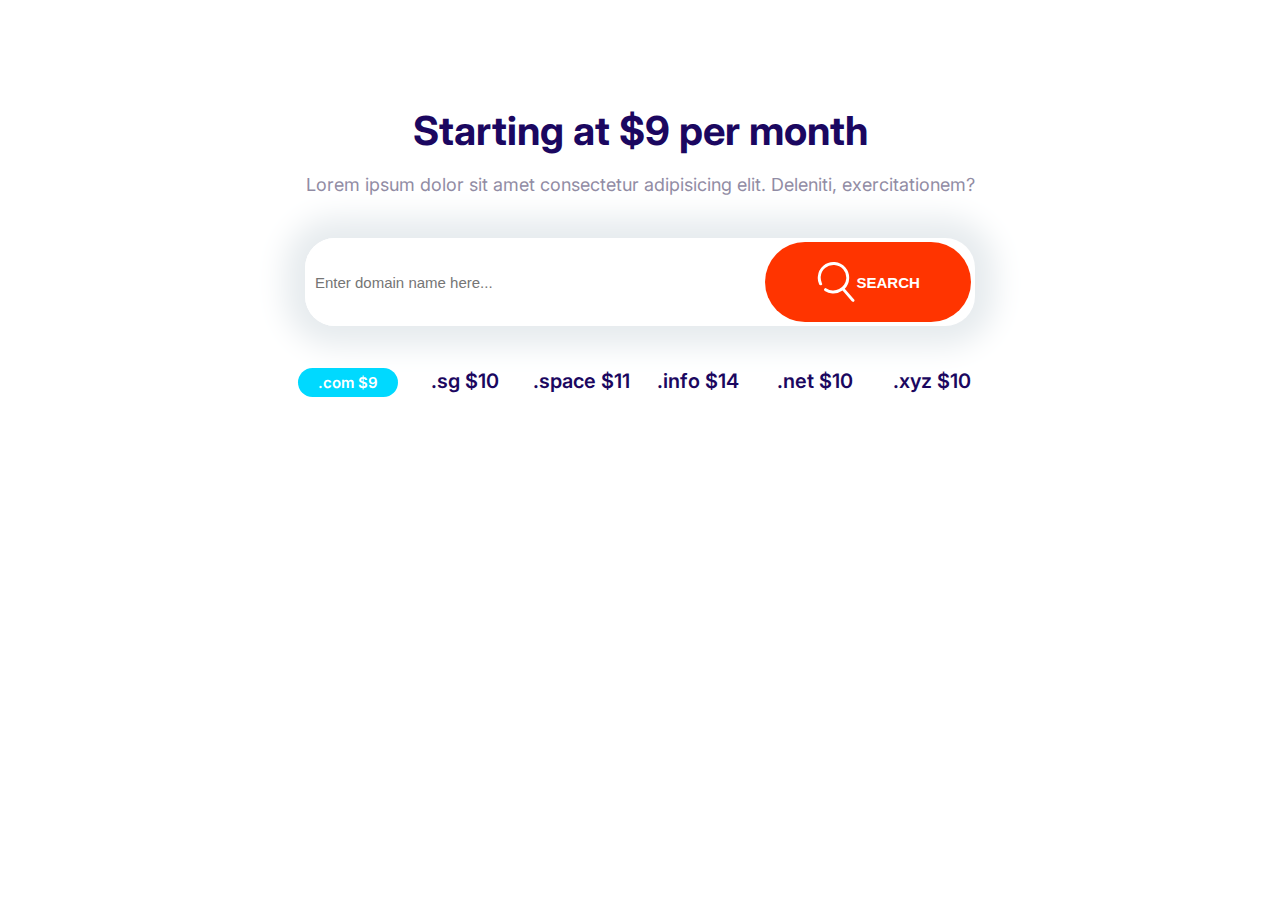
==== playground.html @ 2a0f7d4b "Putting it all together" ====
<!DOCTYPE html>
<html lang="en">
  <head>
    <meta charset="UTF-8" />
    <meta name="viewport" content="width=device-width, initial-scale=1.0" />
    <title>Document</title>
    <link rel="preconnect" href="https://fonts.gstatic.com" />
    <link
      href="https://fonts.googleapis.com/css2?family=Inter:wght@400;600;700&display=swap"
      rel="stylesheet"
    />
    <link rel="stylesheet" href="css/normalize.css" />
    <link rel="stylesheet" href="css/styles.css" />
  </head>
  <body>
    <section class="block container block-domain">
      <header class="block__header">
        <h2>Starting at $9 per month</h2>
        <p>
          Lorem ipsum dolor sit amet consectetur adipisicing elit. Deleniti,
          exercitationem?
        </p>
      </header>
      <div class="input-group">
        <input
          type="text"
          class="input"
          placeholder="Enter domain name here..."
        />
        <button class="btn btn--accent">
          <svg class="icon icon--white">
            <use xlink:href="images/sprite.svg#search"></use></svg
          >Search
        </button>
      </div>
      <ul class="list block-domain__prices">
        <li><span class="badge badge--secondary">.com $9</span></li>
        <li>.sg $10</li>
        <li>.space $11</li>
        <li>.info $14</li>
        <li>.net $10</li>
        <li>.xyz $10</li>
      </ul>
    </section>
  </body>
</html>
---- css/styles.css ----
:root {
  --color-primary: #2584ff;
  --color-secondary: #00d9ff;
  --color-accent: #ff3400;
  --color-headings: #1b0760;
  --color-body: #918ca4;
  --color-body-darker: #5c5577;
  --color-border: #ccc;
}

*,
*::after,
*::before {
  box-sizing: border-box;
}

html {
  font-size: 62.5%;
}

/*-----------Typography-----------------------------------------------*/

body {
  font-family: Inter, Arial, Helvetica, sans-serif;
  font-size: 2.4rem;
  line-height: 1.5;
  color: var(--color-body);
}
h1,
h2,
h3 {
  color: var(--color-headings);
  margin-bottom: 1rem;
}

h1 {
  font-size: 7rem;
}
h2 {
  font-size: 4rem;
}
h3 {
  font-size: 3rem;
}

p {
  margin-top: 0;
}

@media screen and (min-width: 1024px) {
  body {
    font-size: 1.8rem;
  }
  h1 {
    font-size: 8rem;
  }
  h2 {
    font-size: 4rem;
  }
  h3 {
    font-size: 2.4rem;
  }
}

/*-----------Links-----------------------------------------------*/

a {
  text-decoration: none;
}

.link-arrow {
  color: var(--color-accent);
  text-transform: uppercase;
  font-size: 2rem;
  font-weight: bold;
}

.link-arrow::after {
  content: "-->";
  margin-left: 5px;
  transition: margin 0.15s;
}
.link-arrow:hover::after {
  margin-left: 10px;
}
@media screen and (min-width: 1024px) {
  .link-arrow {
    font-size: 1.5rem;
  }
}

/*-----------Badges-----------------------------------------------*/

.badge {
  border-radius: 20px;
  font-size: 2rem;
  font-weight: 600;
  padding: 0.5rem 2rem;
  white-space: nowrap;
}

.badge--primary {
  background: var(--color-primary);
  color: white;
}

.badge--secondary {
  background: var(--color-secondary);
  color: white;
}

.badge--small {
  font-size: 1.6rem;
}

@media screen and (min-width: 1024px) {
  .badge {
    font-size: 1.5rem;
  }

  .badge--small {
    font-size: 1.2rem;
  }
}

/*-----------Lists----------------------------------------------*/

.list {
  list-style: none;
  padding-left: 0;
}

.list--inline .list__item {
  display: inline-block;
  padding-right: 2rem;
}

.list--tick {
  list-style-image: url(/images/tick.svg);
  padding-left: 3rem;
}
.list--tick .list__item {
  padding-left: 0.5rem;
  margin-bottom: 1rem;
}

@media screen and (min-width: 1024px) {
  .list--tick .list__item {
    padding-left: 0rem;
  }
}

/*-----------Icons----------------------------------------------*/

.icon {
  width: 40px;
  height: 40px;
}
.icon--small {
  width: 30px;
  height: 30px;
}

.icon--primary {
  fill: var(--color-primary);
}

.icon--white {
  fill: white;
}

.icon-container {
  background: rgb(255, 245, 245);
  border-radius: 100%;
  width: 60px;
  height: 60px;
  display: flex;
  justify-content: center;
  align-items: center;
}

.icon-container--accent {
  background: var(--color-accent);
}

/*-----------Buttons----------------------------------------------*/
.btn {
  border-radius: 40px;
  border: 0;
  cursor: pointer;
  font-size: 1.8rem;
  font-weight: 600;
  padding: 2rem 4vw;
  text-align: center;
  text-transform: uppercase;
  white-space: nowrap;
  margin: 1rem 0;
}

.btn--primary {
  background: var(--color-primary);
  color: white;
}
.btn--primary:hover {
  background: #3a8ffd;
}

.btn--secondary {
  background: var(--color-secondary);
  color: white;
}
.btn--secondary:hover {
  background: #00c8eb;
}

.btn--accent {
  background: var(--color-accent);
  color: white;
}
.btn--accent:hover {
  background: #ec3000;
}

.btn--block {
  width: 100%;
  display: inline-block;
}

.btn--border {
  background: white;
  color: var(--color-headings);
  border: 2px solid var(--color-headings);
}
.btn--border:hover {
  background: var(--color-headings);
  color: white;
}

.btn--stretched {
  padding-right: 6rem;
  padding-left: 6rem;
}

@media screen and (min-width: 1024px) {
  .btn {
    font-size: 1.5rem;
  }
}

/*-----------Input components----------------------------------------------*/
.input {
  border-radius: 30px;
  border: 1px solid var(--color-border);
  color: var(--color-headings);
  font-size: 2rem;
  font-weight: 400;
  outline: 0;
  padding: 2.5rem 1.5rem;
}

.input-group {
  border-radius: 30px;
  border: 1px solid var(--color-border);
  display: flex;
}
.input-group .input {
  border: 0;
  flex-grow: 1;
  padding: 1.5rem 1rem;
  width: 0;
}
.input-group .btn {
  margin: 4px;
  display: flex;
  align-items: center;
}
.btn .icon {
  fill: white;
}

@media screen and (min-width: 1024px) {
  .input {
    font-size: 1.5rem;
  }
}

/*-----------Cards----------------------------------------------*/

.card {
  border-radius: 5px;
  overflow: hidden;
  box-shadow: 0 0 20px 10px #f3f3f3;
}

.card--primary .card__header {
  background: var(--color-primary);
  color: #fff;
}

.card--secondary .card__header {
  background: var(--color-secondary);
  color: #fff;
}
.card__header,
.card__body {
  padding: 2rem 3rem;
}

.card--primary .badge--primary {
  background: #126de4;
}

.card--secondary .badge--secondary {
  background: #02cdf1;
}

/*-----------Plans----------------------------------------------*/
.plan {
  transition: transform 0.2s ease-out;
}

.plan__name {
  color: #fff;
  margin: 0;
  font-weight: 500;
  font-size: 2.4rem;
}

.plan__price {
  font-size: 6rem;
}

.plan__billing-cycle {
  font-size: 2.4rem;
  font-weight: 300;
  opacity: 0.8;
  margin-right: 1rem;
}

.plan__description {
  font-size: 2rem;
  font-weight: 300;
  letter-spacing: 1px;
}

.plan .list__item {
  margin-bottom: 2rem;
}

.plan--popular {
  transform: scale(1.1);
}

.plan--popular .card__header {
  position: relative;
}

.plan--popular .card__header::before {
  content: url(../images/popular.svg);
  width: 40px;
  display: inline-block;
  position: absolute;
  top: -6px;
  right: 5%;
}

.plan:hover {
  transform: scale(1.05);
}

.plan--popular:hover {
  transform: scale(1.15);
}

@media screen and (min-width: 1024px) {
  .plan__name {
    font-size: 1.4rem;
  }

  .plan__price {
    font-size: 5rem;
  }

  .plan__billing-cycle {
    font-size: 1.6rem;
  }

  .plan__description {
    font-size: 1.7rem;
  }
}

/*-----------Media-Objects----------------------------------------------*/

.media {
  display: flex;
  margin-bottom: 4rem;
}
.media__title {
  margin-top: 0;
}
.media__body {
  padding: 0 2rem;
}
.media__image {
  margin-top: 1rem;
}

/*-----------Quotes----------------------------------------------*/

.quote {
  font-style: italic;
  font-size: 3rem;
  color: var(--color-body-darker);
  line-height: 1.3;
}
.quote__text::before {
  content: open-quote;
}
.quote__text::after {
  content: close-quote;
}
.quote__author {
  font-size: 3rem;
  font-weight: 500;
  font-style: normal;
  margin-bottom: 0;
}
.quote__organisation {
  color: var(--color-headings);
  opacity: 0.4;
  font-size: 2rem;
  font-style: normal;
}
@media screen and (min-width: 1024px) {
  .quote {
    font-size: 2rem;
  }
  .quote__author {
    font-size: 2.4rem;
  }
  .quote__organisation {
    font-size: 1.6rem;
  }
}

/*-----------Grid----------------------------------------------*/

.grid {
  display: grid;
}
@media screen and (min-width: 768px) {
  .grid--1x2 {
    grid-template-columns: repeat(2, 1fr);
  }
}
@media screen and (min-width: 1024px) {
  .grid--1x3 {
    grid-template-columns: repeat(3, 1fr);
  }
}

/*----------Testimonial----------------------------------------------*/

.testimonial {
  padding: 3rem;
}
.testimonial__image > img {
  width: 100%;
}
.testimonial__image {
  position: relative;
}
.testimonial__image .icon-container {
  position: absolute;
  right: -30px;
  top: 3rem;
}

@media screen and (min-width: 768px) {
  .testimonial .quote,
  .testimonial .quote__author {
    font-size: 2.4rem;
  }
  .testimonial .quote {
    margin-left: 6rem;
  }
}

/*----------Callouts----------------------------------------------*/

.callout {
  padding: 4rem;
  border-radius: 5px;
}
.callout--primary {
  background: var(--color-primary);
  color: white;
}
.callout__content {
  text-align: center;
  margin-bottom: 1rem;
}
.callout__heading {
  color: white;
  margin-top: 0;
  font-size: 3rem;
}
.callout .btn {
  justify-self: center;
  align-self: center;
}

@media screen and (min-width: 768px) {
  .callout .grid--1x2 {
    grid-template-columns: 1fr auto;
  }
  .callout__content {
    text-align: left;
  }

  .callout .btn {
    justify-self: start;
    margin: 0 2rem;
  }
}

/*----------Collapsibles----------------------------------------------*/
.collapsible__header {
  display: flex;
  justify-content: space-between;
}
.collapsible__heading {
  margin-top: 0;
  font-size: 3rem;
}
.collapsible__chevron {
  transform: rotate(-90deg);
  transition: transform 0.3s;
}
.collapsible__content {
  max-height: 0;
  overflow: hidden;
  opacity: 0;
  transition: all 0.3s;
}
.collapsible--expanded .collapsible__chevron {
  transform: rotate(0);
}

.collapsible--expanded .collapsible__content {
  max-height: 100vh;
  opacity: 1;
}

/*----------Blocks----------------------------------------------*/
.block {
  --padding-vertical: 6rem;
  padding: var(--padding-vertical) 2rem;
}

.block__header {
  text-align: center;
  margin-bottom: 4rem;
}

.block__heading {
  margin-top: 0;
}

.block--dark {
  background: #000;
  color: #7b858b;
}

.block--dark h1,
.block--dark h2,
.block--dark h3 {
  color: #fff;
}

.block--dark p {
  color: var(--color-body);
}
.block--skewed-right {
  padding-bottom: calc(var(--padding-vertical) + 4rem);
  clip-path: polygon(0% 0%, 100% 0%, 100% 100%, 0% 90%);
}

.block--skewed-left {
  padding-bottom: calc(var(--padding-vertical) + 4rem);
  clip-path: polygon(0% 0%, 100% 0%, 100% 90%, 0% 100%);
}

.container {
  max-width: 1140px;
  margin: 0 auto;
}

/*----------Navbar----------------------------------------------*/
.nav {
  background: black;
  display: flex;
  justify-content: space-between;
  padding: 0 1rem;
  flex-wrap: wrap;
  align-items: center;
}
.nav__list {
  width: 100%;
  margin: 0;
}
.nav__item {
  border-bottom: 1px solid #222;
  padding: 0 0 0.5rem 2rem;
}

.nav__item > a {
  color: #ccc;
  transition: color 0.3s;
}

.nav__item > a:hover {
  color: white;
}

.nav__toggler {
  opacity: 0.5;
  transition: box-shadow 0.15s;
}

.nav.collapsible--expanded .nav__toggler {
  opacity: 1;
  box-shadow: 0 0 0 3px grey;
  border-radius: 5px;
}

.nav__brand {
  transform: translateY(5px);
}

@media screen and (min-width: 768px) {
  .nav__toggler {
    display: none;
  }
  .nav__list {
    width: auto;
    display: flex;
    font-size: 1.6rem;
    max-height: 100%;
    opacity: 1;
  }
  .nav__item {
    border: 0;
  }
}

/*----------Hero component----------------------------------------------*/
/* Hero */
.hero {
  clip-path: polygon(0% 0%, 100% 0%, 100% 90%, 0% 100%);
}

.hero__tagline {
  font-size: 2rem;
  color: #b9c3cf;
  letter-spacing: 1px;
  margin: 2rem 0 5rem;
}

.hero__image {
  width: 100%;
}

@media screen and (min-width: 768px) {
  .hero {
    padding-top: 0;
  }

  .hero__content {
    text-align: left;
    align-self: center;
  }
}

/*----------Domain Block----------------------------------------------*/

.block-domain .input-group {
  box-shadow: 0 0 30px 20px #e6ebee;
  border: 0;
  margin: 4rem auto;
  max-width: 670px;
}

.block-domain__prices {
  color: var(--color-headings);
  display: grid;
  grid-template-columns: repeat(2, 1fr);
  grid-template-rows: repeat(3, 6rem);
  font-size: 2rem;
  font-weight: 600;
  justify-items: center;
  max-width: 700px;
  margin: 0 auto;
}

@media screen and (min-width: 768px) {
  .block-domain__prices {
    grid-template-columns: repeat(auto-fit, minmax(10rem, 1fr));
  }
}

/*----------Plans Block----------------------------------------------*/

.block-plans .grid {
  gap: 8rem 4rem;
}

.block-plans .card {
  max-width: 500px;
  margin: 0 auto;
}

/*----------Features Block----------------------------------------------*/

.feature {
  gap: 4rem 2rem;
  margin: 12rem 0;
}

.feature:first-of-type {
  margin-top: 6rem;
}

.feature__heading {
  margin: 1rem 0;
}

.feature__image {
  width: 100%;
}

@media screen and (min-width: 768px) {
  .feature:nth-of-type(even) .feature__content {
    order: 2;
  }
}

/*----------Showcase Block----------------------------------------------*/

.block-showcase__image > img {
  width: 100%;
}

@media screen and (min-width: 768px) {
  .block-showcase .grid {
    grid-template-columns: 50% 50%;
  }

  .block-showcase__image {
    justify-self: end;
  }

  .block-showcase__image > img {
    width: auto;
    max-width: 700px;
  }
}

/*----------Footer Block----------------------------------------------*/

.footer {
  background: #232323;
}

.footer a {
  color: #777;
  transition: color 0.3s;
}

.footer a:hover {
  color: #fff;
}

.footer__section {
  padding: 2rem;
  border-bottom: 1px solid #393939;
}

.footer__section .list {
  margin: 0;
}

.footer__heading {
  text-transform: uppercase;
  font-weight: 600;
}

.footer__brand {
  margin-top: 5rem;
  text-align: center;
}

.footer__brand img {
  /* TODO: Consider refactoring this and applying it to 
  all images. */
  width: 100%;
  max-width: 230px;
}

.footer__copyright {
  font-size: 2.1rem;
  color: #fff;
  opacity: 0.3;
}

@media screen and (min-width: 768px) {
  .footer {
    font-size: 1.5rem;
  }
  .footer__sections {
    grid-template-columns: repeat(auto-fit, minmax(10rem, 1fr));
  }

  .footer .collapsible__chevron {
    display: none;
  }

  .footer .collapsible__content {
    opacity: 1;
    max-height: 100%;
  }

  .footer__brand {
    order: -1;
    margin-top: 1rem;
  }

  .footer__copyright {
    font-size: 1.5rem;
  }

  .footer__section {
    border: 0;
  }

  .footer__heading {
    font-size: 1.6rem;
  }
}
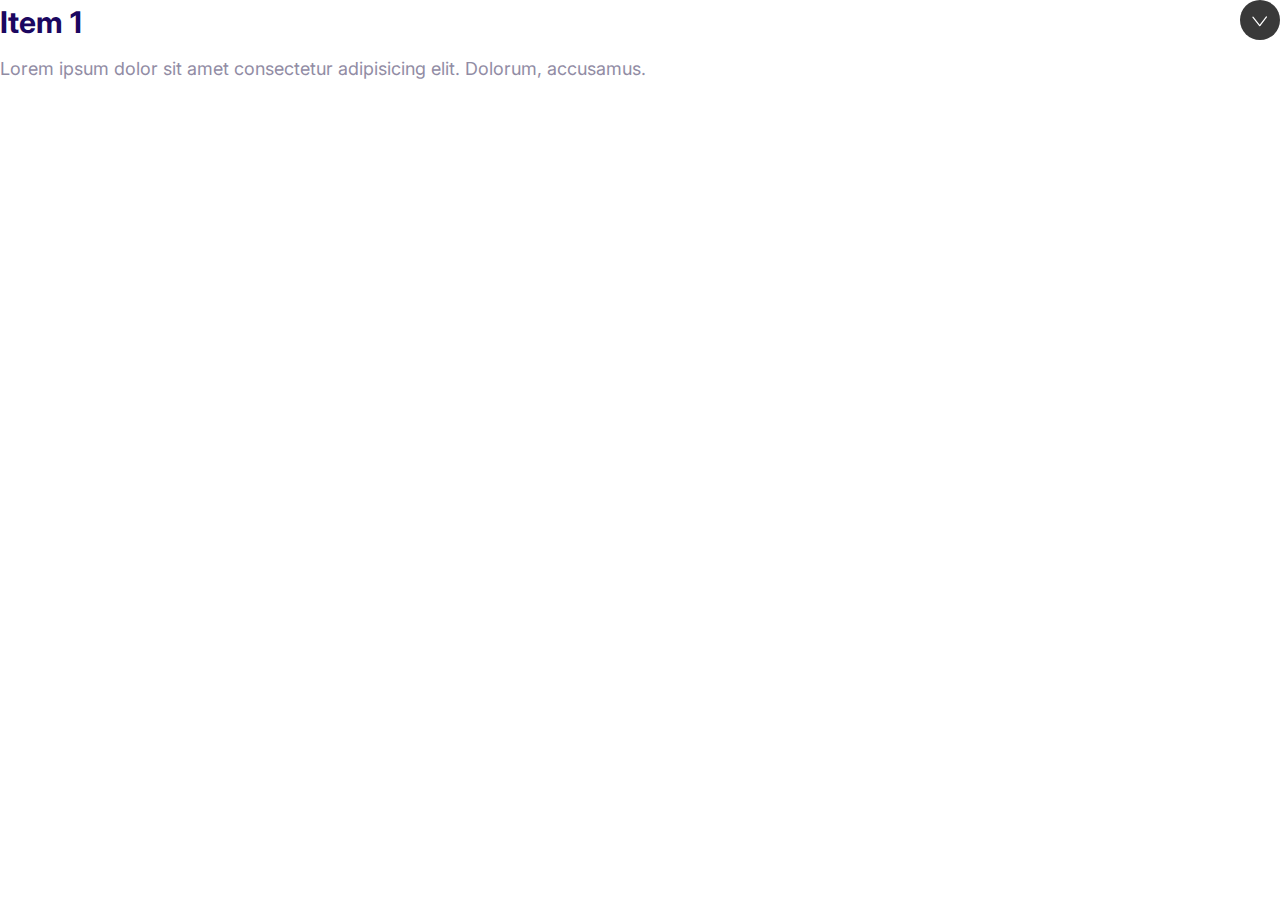
==== commit 7fd33b3d: "Troubleshooting icons" ====
--- a/playground.html
+++ b/playground.html
@@ -13,34 +13,20 @@
     <link rel="stylesheet" href="css/styles.css" />
   </head>
   <body>
-    <section class="block container block-domain">
-      <header class="block__header">
-        <h2>Starting at $9 per month</h2>
-        <p>
-          Lorem ipsum dolor sit amet consectetur adipisicing elit. Deleniti,
-          exercitationem?
-        </p>
+    <div class="collapsible collapsible--expanded">
+      <header class="collapsible__header">
+        <h2 class="collapsible__heading">Item 1</h2>
+        <img
+          class="icon icon--white collapsible__chevron"
+          src="/images/chevron.svg"
+          alt=""
+        />
       </header>
-      <div class="input-group">
-        <input
-          type="text"
-          class="input"
-          placeholder="Enter domain name here..."
-        />
-        <button class="btn btn--accent">
-          <svg class="icon icon--white">
-            <use xlink:href="images/sprite.svg#search"></use></svg
-          >Search
-        </button>
+      <div class="collapsible__content">
+        Lorem ipsum dolor sit amet consectetur adipisicing elit. Dolorum,
+        accusamus.
       </div>
-      <ul class="list block-domain__prices">
-        <li><span class="badge badge--secondary">.com $9</span></li>
-        <li>.sg $10</li>
-        <li>.space $11</li>
-        <li>.info $14</li>
-        <li>.net $10</li>
-        <li>.xyz $10</li>
-      </ul>
-    </section>
+    </div>
+    <script src="/js/main.js"></script>
   </body>
 </html>
--- a/css/styles.css
+++ b/css/styles.css
@@ -1,3 +1,5 @@
+@import "./normalize.css";
+
 :root {
   --color-primary: #2584ff;
   --color-secondary: #00d9ff;
